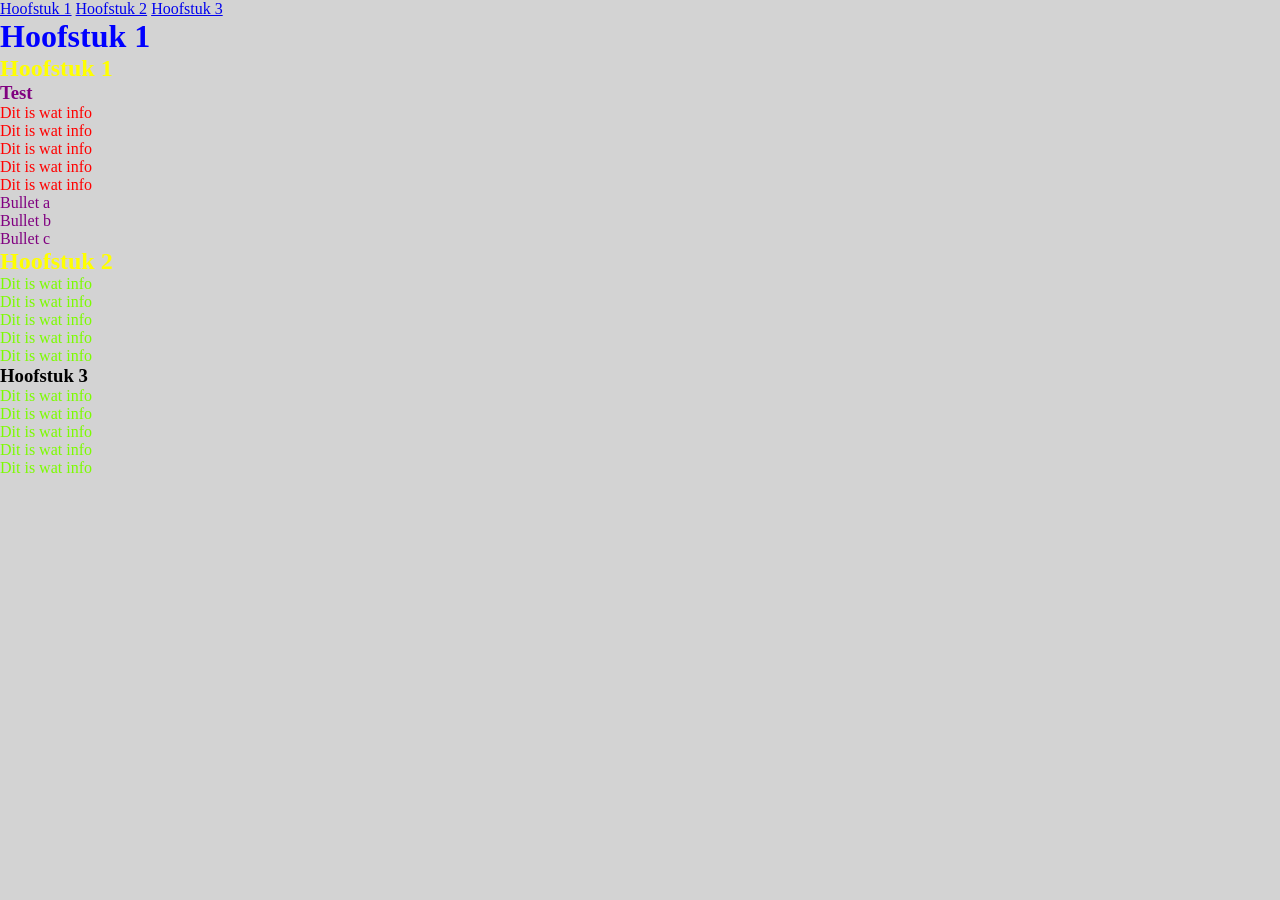
==== index.html @ 0b4f18e3 "init commit" ====
<html lang="en">

    <head>
        <link rel="stylesheet" href="style.css">

        <style>
            h2 {
                color: yellow;
            }
        </style>
    </head>

    <body id="body">

        <nav>
            <a href="#hoofstuk-1">Hoofstuk 1</a>
            <a href="#hoofstuk-2">Hoofstuk 2</a>
            <a href="#hoofstuk-3">Hoofstuk 3</a>
        </nav>

        <h1 style="color: blue;">Hoofstuk 1</h1>
        <h2>Hoofstuk 1</h2>
        <h3 class="test">Test</h3>

        
        <p>Dit is wat info</p>
        <p>Dit is wat info</p>
        <p>Dit is wat info</p>
        <p>Dit is wat info</p>
        <p>Dit is wat info</p>
        <ul class="test">
            <li>Bullet a</li>
            <li>Bullet b</li>
            <li>Bullet c</li>
        </ul>

        <div>
            <h2>Hoofstuk 2</h2>
            <p>Dit is wat info</p>
            <p>Dit is wat info</p>
            <p>Dit is wat info</p>
            <p>Dit is wat info</p>
            <p>Dit is wat info</p>
        </div>

        <div>
            <h3>Hoofstuk 3</h3>
            <p>Dit is wat info</p>
            <p>Dit is wat info</p>
            <p>Dit is wat info</p>
            <p>Dit is wat info</p>
            <p>Dit is wat info</p>
        </div>
    </body>

</html>
---- style.css ----
* {
    margin: 0;
    padding: 0;
}

p {
    color: red;
}

.test {
    color: purple;
}

#body {
    background-color: lightgray;
}

div p {
    color: lawngreen;
}
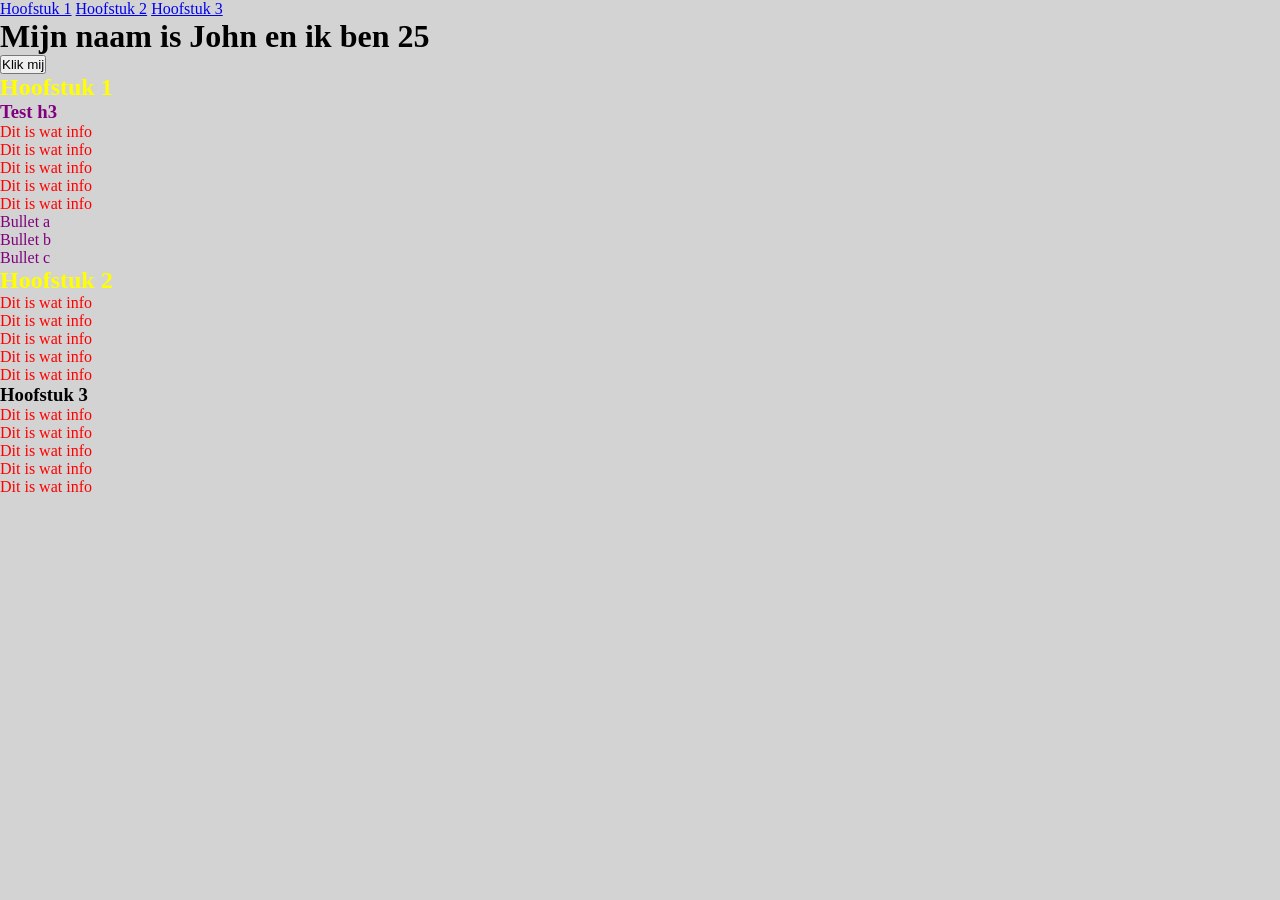
==== commit 35daa441: "added demo files and exercises" ====
--- a/index.html
+++ b/index.html
@@ -18,9 +18,14 @@
             <a href="#hoofstuk-3">Hoofstuk 3</a>
         </nav>
 
-        <h1 style="color: blue;">Hoofstuk 1</h1>
+        <h1 id="title">Hoofstuk 1</h1>
+        <!-- <h1 id="name"></h1> -->
+
+        <div>
+            <button onclick="sayHello()">Klik mij</button>
+        </div>
         <h2>Hoofstuk 1</h2>
-        <h3 class="test">Test</h3>
+        <h3 class="test">Test h3</h3>
 
         
         <p>Dit is wat info</p>
@@ -53,4 +58,6 @@
         </div>
     </body>
 
+    <script src="script.js"></script>
+
 </html>
--- a/style.css
+++ b/style.css
@@ -15,6 +15,6 @@
     background-color: lightgray;
 }
 
-div p {
+/* div p {
     color: lawngreen;
-}
+} */
